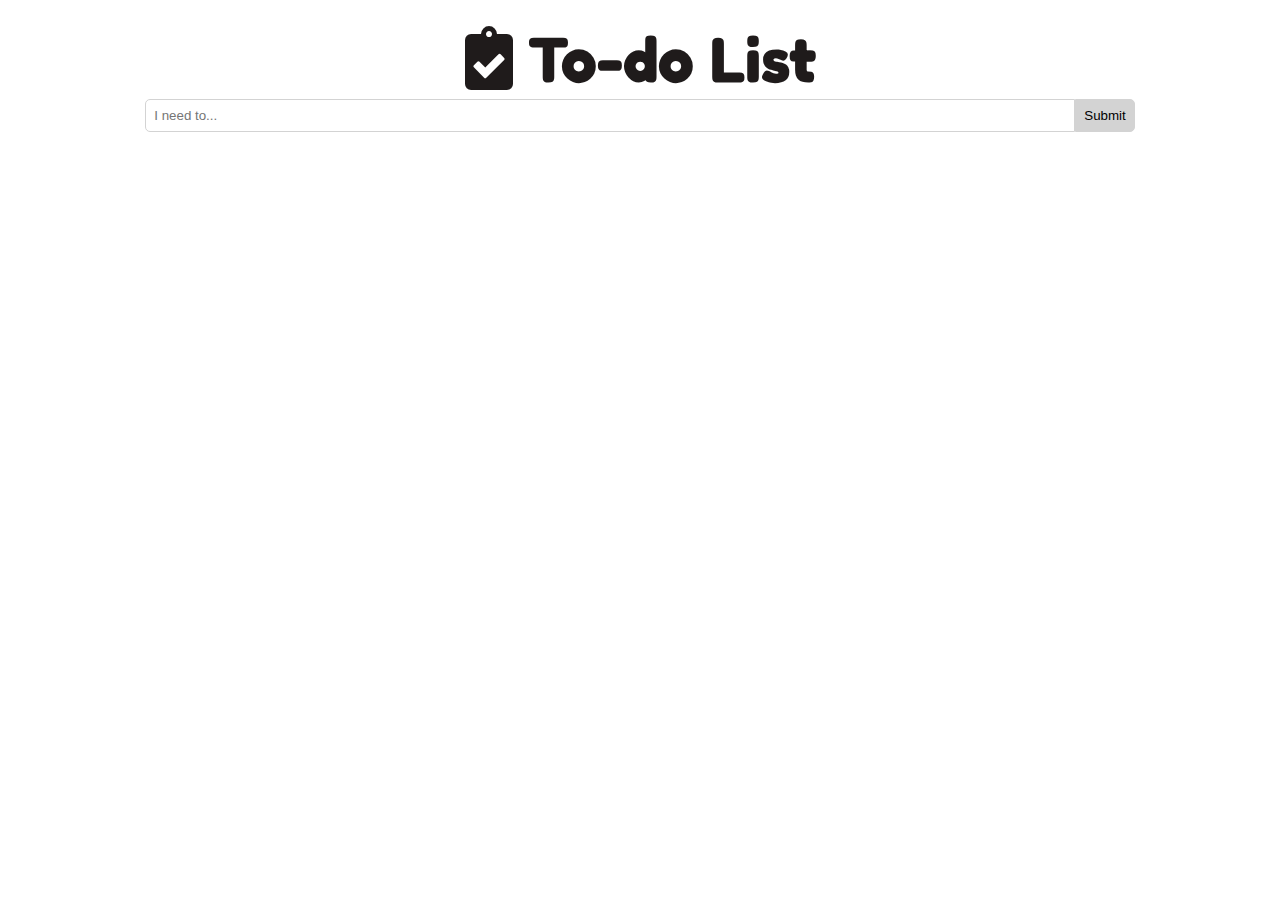
==== Task-3/index.html @ 73a7979a "Add files via upload" ====
<!DOCTYPE html>
<html lang="en">
<head>
  <meta charset="UTF-8">
  <meta name="viewport" content="width=device-width, initial-scale=1.0">
  <link rel="stylesheet" href="https://cdnjs.cloudflare.com/ajax/libs/font-awesome/5.15.3/css/all.min.css">
  <link rel="stylesheet" href="style.css">
  <title>To-do List</title>
</head>
<body>

  <main>
    <header>
      <div class="container">
        <div id="header">
          <h2><i class="fas fa-clipboard-check green-color"></i> To-do List</h2>
          <div class="user_input">
            <input type="text" id="input" placeholder="I need to..."><button id="add_item">Submit</button>
          </div>
        </div>
      </div>
    </header>
    
    <section>
      <div class="container">
        <div id="to_do_list"></div>
      </div>
    </section>
  </main>  

  <script src="script.js"></script>
</body>

</html>
---- Task-3/style.css ----
@import url('https://fonts.googleapis.com/css2?family=Fredoka+One&display=swap');

*{
  padding: 0;
  margin: 0;
  box-sizing: border-box;
}

body{
  font-family: 'Fredoka One', cursive;
  color: rgb(31, 27, 27);
}

.container{
  width: 1280px;
  margin: auto;
}

#header{

  padding: 20px;
    gap: 10px;
    align-items: center;
    flex-direction: column;
  /* display: flex;
  justify-content: space-between;
  align-items: center;
  flex-wrap: wrap;
  min-height: 170px;
  padding: 0 20px; */
}

#header h2{font-size: 4rem;
text-align: center;}

.user_input{
  margin-top: 2px;
  /* width: 350px; */
  text-align: center;

}

.user_input input{
  width: 75%;
  outline: none;
  padding: 8px;
  border: 1px solid lightgray;
  border-top-left-radius: 5px;
  border-bottom-left-radius: 5px;
  -webkit-transition: all 0.30s ease-in-out;
  -moz-transition: all 0.30s ease-in-out;
  -ms-transition: all 0.30s ease-in-out;
  -o-transition: all 0.30s ease-in-out;
  transition: all 0.30s ease-in-out;
}

.user_input input:focus{
  box-shadow: 0 0 5px #423a3d;
  border: 1px solid #2c2a2b;
}

.user_input button{
  cursor: pointer;
  padding: 8px;
  width: fit-content;
  color: black;
  transition: 1s;
  outline: none;
  background-color: lightgray;
  border: 1px solid lightgray;
  border-top-right-radius: 5px;
  border-bottom-right-radius: 5px;
}

.user-input button:hover{
  background-color: transparent;
  color: white;
}

#to_do_list{
  width: 500px;
  margin: auto;
}

.item{
  display: flex;
  justify-content: space-between;
  width: 100%;
  height: auto;
  border-radius: 2px;
  padding: 1rem;
  color: #454545;
  margin-top:10px;
  font-size: 1rem;
  background-color: white;
  border: 1px solid lightgray;
}

.item:hover{
  box-shadow: 0 0 20px #7e7b7c;
  border: 1px solid #1a1919;
}

.item i{
  cursor: pointer;
  margin: 0 5px;
}

.item i:hover{
  box-shadow: 0 0 20px #181717;
}

@media(max-width:1280px){
  .container{width: 100%;}
}

@media(max-width:768px){
  .container{width: 95%;}
  
  #header{
    padding: 20px;
    gap: 10px;
    align-items: center;
    flex-direction: column;
  }

  #header h2{margin: 10px 0;}

  .user_input{width: 100%;}

  #to_do_list{width: 100%;}
}

@media(max-width:480px){
  .user_input input{width: 74%;}
}

@media(max-width:320px){
  .user_input input{width: 60%;}
}
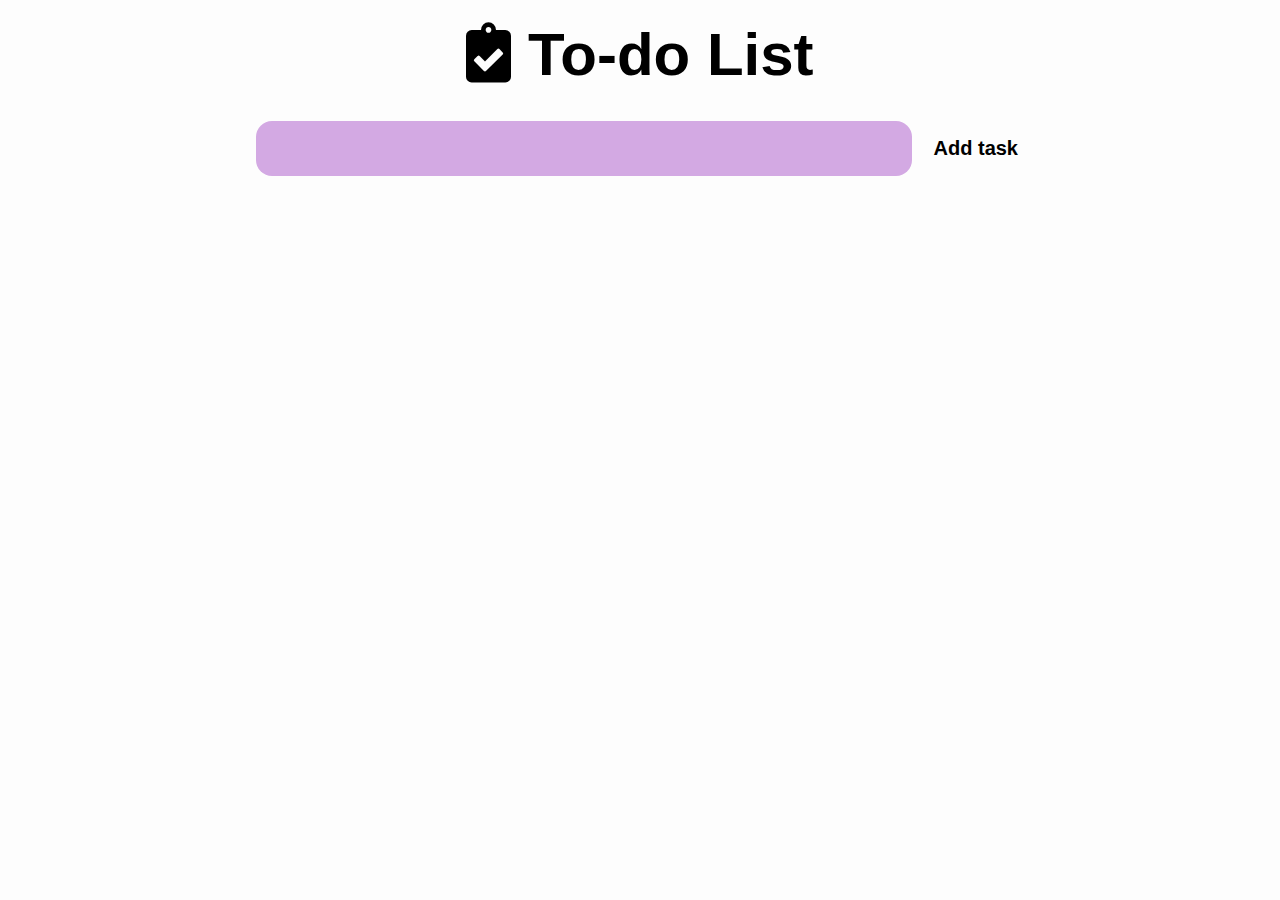
==== commit 713845cb: "Add files via upload" ====
--- a/Task-3/index.html
+++ b/Task-3/index.html
@@ -1,34 +1,39 @@
-<!DOCTYPE html>
-<html lang="en">
-<head>
-  <meta charset="UTF-8">
-  <meta name="viewport" content="width=device-width, initial-scale=1.0">
-  <link rel="stylesheet" href="https://cdnjs.cloudflare.com/ajax/libs/font-awesome/5.15.3/css/all.min.css">
-  <link rel="stylesheet" href="style.css">
-  <title>To-do List</title>
-</head>
-<body>
-
-  <main>
-    <header>
-      <div class="container">
-        <div id="header">
-          <h2><i class="fas fa-clipboard-check green-color"></i> To-do List</h2>
-          <div class="user_input">
-            <input type="text" id="input" placeholder="I need to..."><button id="add_item">Submit</button>
-          </div>
-        </div>
-      </div>
-    </header>
-    
-    <section>
-      <div class="container">
-        <div id="to_do_list"></div>
-      </div>
-    </section>
-  </main>  
-
-  <script src="script.js"></script>
-</body>
-
-</html>
+<!DOCTYPE html>
+<html lang="en">
+<head>
+	<meta charset="UTF-8">
+	<meta http-equiv="X-UA-Compatible" content="IE=edge">
+	<meta name="viewport" content="width=device-width, initial-scale=1.0">
+	<title>To-Do List</title>
+	<link rel="stylesheet" href="https://cdnjs.cloudflare.com/ajax/libs/font-awesome/5.15.3/css/all.min.css">
+	<link rel="stylesheet" href="main.css" />
+</head>
+<body>
+
+    <div id="header" class="title" style="color: black">
+		<h2><i class="fas fa-clipboard-check green-color"></i> To-do List</h2>
+	<header>
+		<form id="new-task-form">
+			<input 
+				type="text" 
+				name="new-task-input" 
+				id="new-task-input" 
+				 />
+			<input 
+				type="submit"
+				id="new-task-submit" 
+				value="Add task" />
+		</form>
+	</header>
+	<main>
+		<section class="task-list">
+			
+
+			<div id="tasks">
+			</div>
+		</section>
+	</main>
+
+	<script src="main.js"></script>
+</body>
+</html>--- a/Task-3/main.css
+++ b/Task-3/main.css
@@ -0,0 +1,169 @@
+:root {
+	--dark: #fdfdfd;
+	--darker: #c8cbce;
+	--darkest: #b8bfcf;
+	--grey: #6B7280;
+	--pink: #ecd9e3;
+	--purple: #8B5CF6;
+	--light: #EEE;
+}
+
+.title{
+	text-align: center;
+	font-size: 2.5rem;
+	
+}
+#header{
+    padding: 20px;
+    gap: 10px;
+    align-items: center;
+    flex-direction: column;
+  }
+
+* {
+	margin: 0;
+	box-sizing: border-box;
+	font-family: "Fira sans", sans-serif;
+}
+
+body {
+	display: flex;
+	flex-direction: column;
+	min-height: 100vh;
+	color: #FFF;
+	background-color: var(--dark);
+}
+
+header {
+	padding: 2rem 1rem;
+	max-width: 800px;
+	width: 100%;
+	margin: 0 auto;
+}
+
+header h1{ 
+	font-size: 2.5rem;
+	font-weight: 300;
+	color: var(--grey);
+	margin-bottom: 1rem;
+}
+
+#new-task-form {
+	display: flex;;
+}
+
+input, button {
+	appearance: none;
+	border: none;
+	outline: none;
+	background: none;
+}
+
+#new-task-input {
+	flex: 1 1 0%;
+	background-color: #d3a9e3;
+	padding: 1rem;
+	border-radius: 1rem;
+	margin-right: 1rem;
+	color: black;
+	font-size: 1.25rem;
+}
+
+#new-task-input::placeholder {
+	color: var(--grey);
+}
+
+#new-task-submit {
+	color: var(--pink);
+	font-size: 1.25rem;
+	font-weight: 700;
+	color: black;
+	cursor: pointer;
+	transition: 0.4s;
+}
+
+#new-task-submit:hover {
+	opacity: 0.8;
+}
+
+#new-task-submit:active {
+	opacity: 0.6;
+}
+
+main {
+	flex: 1 1 0%;
+	max-width: 800px;
+	width: 100%;
+	margin: 0 auto;
+}
+.fa-check-square:before {
+    content: "\f14a";
+    font-size: 2rem;
+	margin: 12px;
+}
+
+.fa-trash:before {
+    content: "\f1f8";
+	font-size: 2rem;
+	margin: 12px;
+}
+.task-list {
+	padding: 1rem;
+}
+
+.task-list h2 {
+	font-size: 1.0rem;
+	font-weight: 300;
+	color: var(--grey);
+	margin-bottom: 1rem;
+}
+
+#tasks .task {
+	display: flex;
+	justify-content: space-between;
+	background-color: #f1d9ff;
+	padding: 1rem;
+	border-radius: 1rem;
+	margin-bottom: 1rem;
+	width: 65%;
+	margin-left: 82px;
+}
+
+.task .content {
+	flex: 1 1 0%;
+}
+
+.task .content .text {
+	color: black;
+	font-size: 1.125rem;
+	width: 100%;
+	display: block;
+	margin: 8px;
+}
+
+.task .actions {
+	display: flex;
+	margin: 0 -0.5rem;
+}
+
+.task .actions button {
+	cursor: pointer;
+	margin: 0 0.5rem;
+	font-size: 1.100rem;
+	font-weight: 700;
+	text-transform: uppercase;
+	transition: 0.4s;
+}
+
+.task .actions button:hover {
+	opacity: 0.8;
+}
+
+.task .actions button:active {
+	opacity: 0.6;
+}
+
+
+.task .actions .delete {
+	color: crimson;
+}